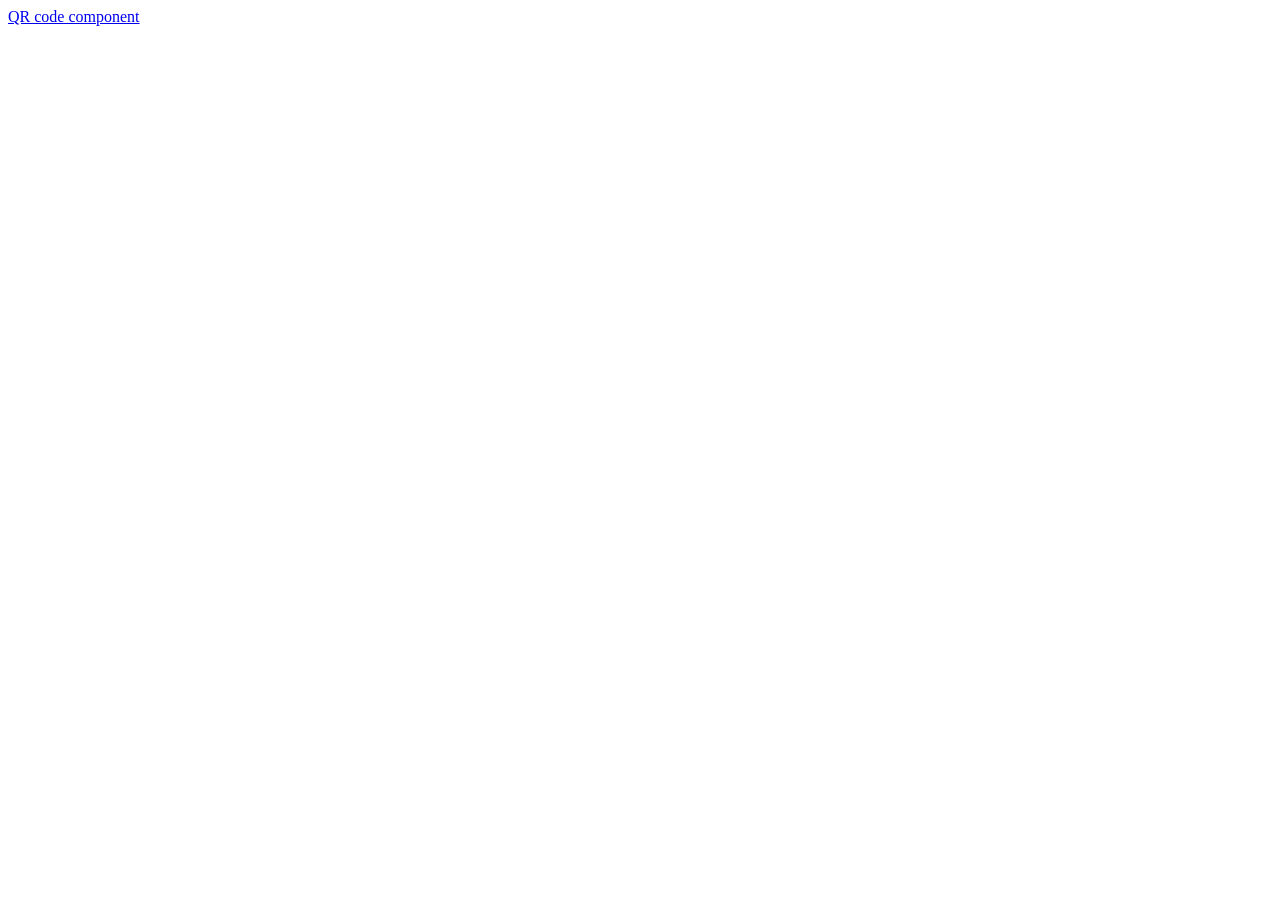
==== index.html @ f728a5e2 "Create index.html" ====
<!DOCTYPE html>
<html lang="en">
<head>
  <meta charset="UTF-8">
  <meta name="viewport" content="width=device-width, initial-scale=1.0">
  <title>Index</title>
</head>
<body>
  <a href="/qr-code-component-main">QR code component</a>
</body>
</html>
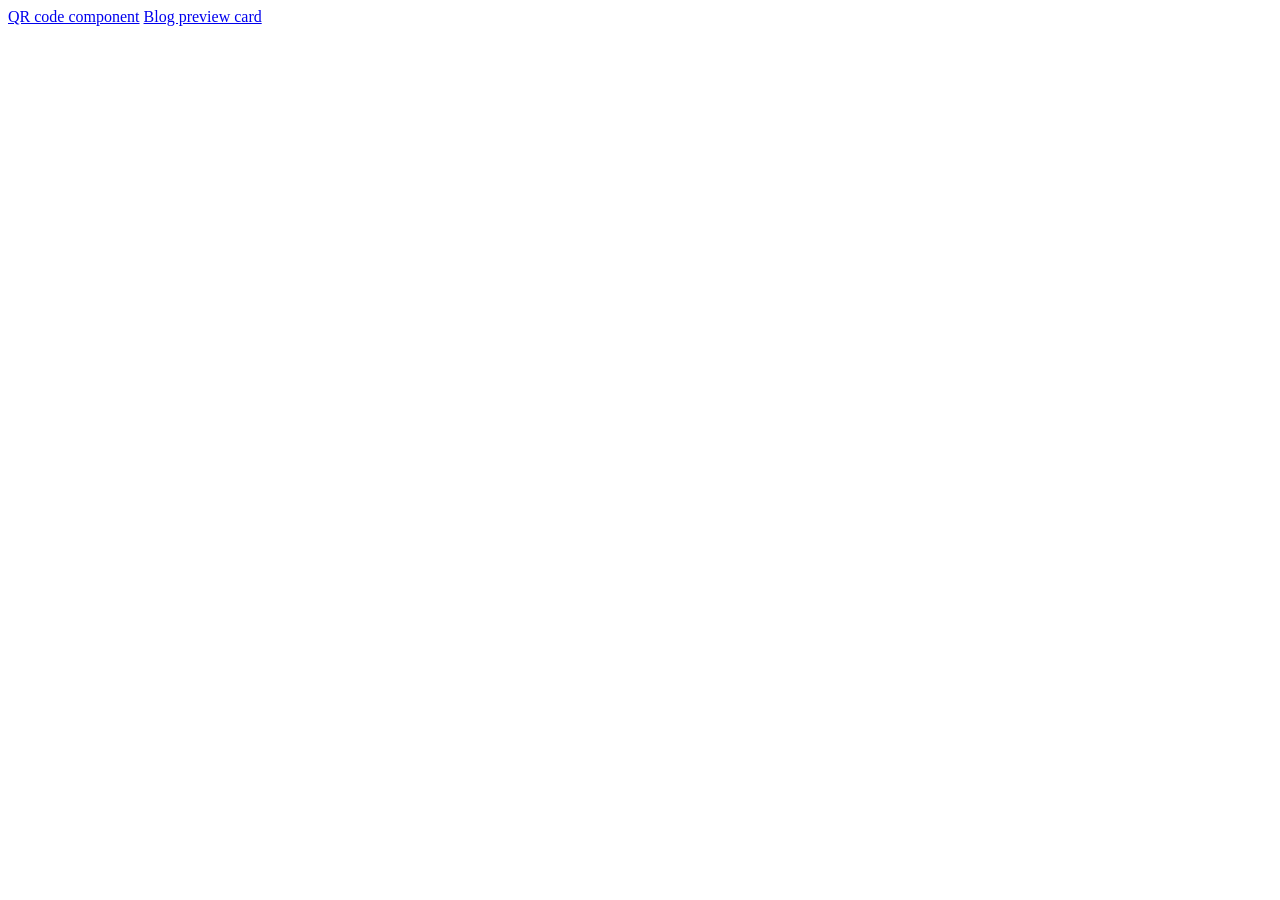
==== commit a41ae993: "Initial commit" ====
--- a/index.html
+++ b/index.html
@@ -7,5 +7,6 @@
 </head>
 <body>
   <a href="/qr-code-component-main">QR code component</a>
+  <a href="/blog-preview-card-main">Blog preview card</a>
 </body>
 </html>
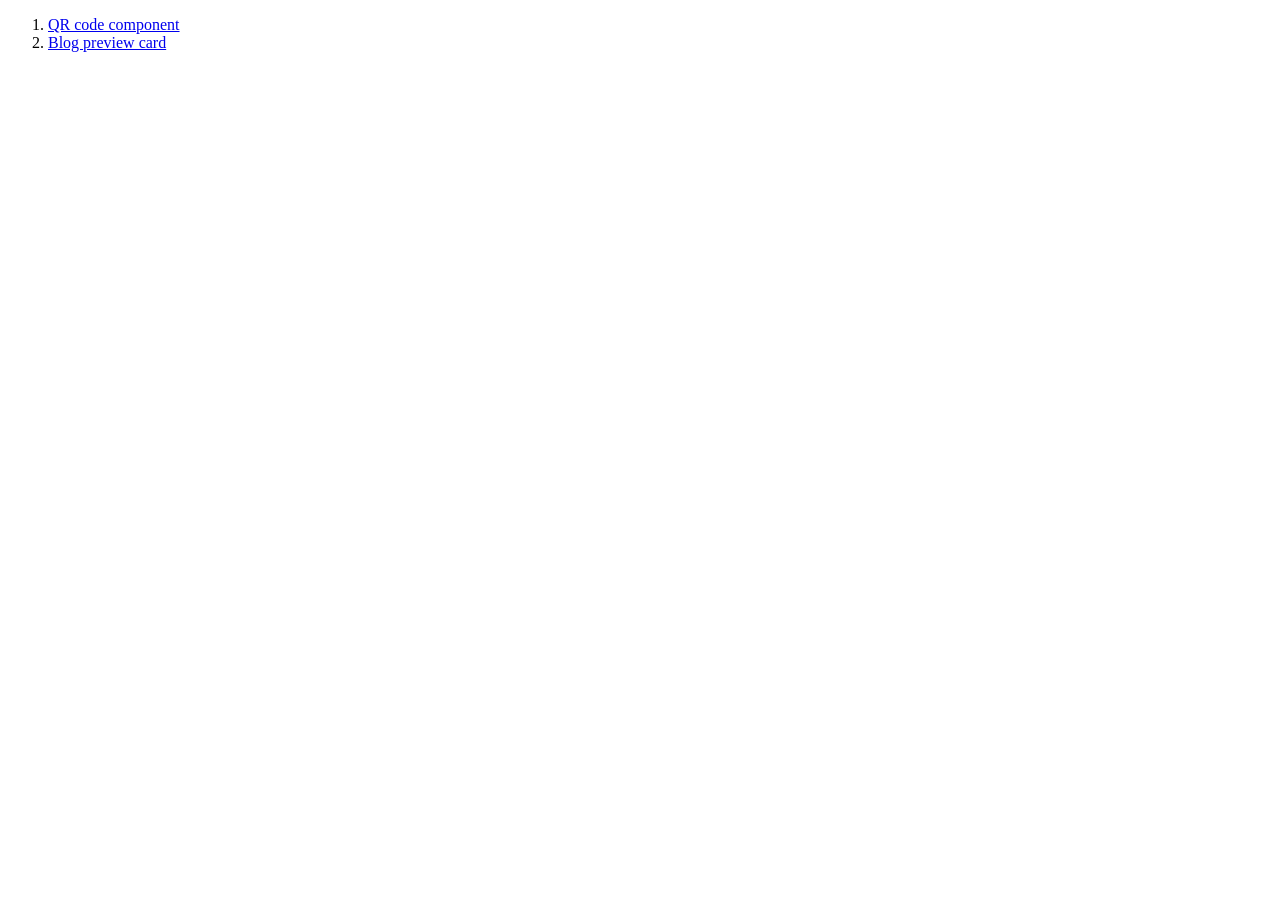
==== commit dbbf96c7: "Index.html update" ====
--- a/index.html
+++ b/index.html
@@ -6,7 +6,13 @@
   <title>Index</title>
 </head>
 <body>
-  <a href="/qr-code-component-main">QR code component</a>
-  <a href="/blog-preview-card-main">Blog preview card</a>
+  <ol>
+    <li>
+      <a href="/qr-code-component-main">QR code component</a>
+    </li>
+    <li>
+      <a href="/blog-preview-card-main">Blog preview card</a>
+    </li>
+  </ol>
 </body>
 </html>
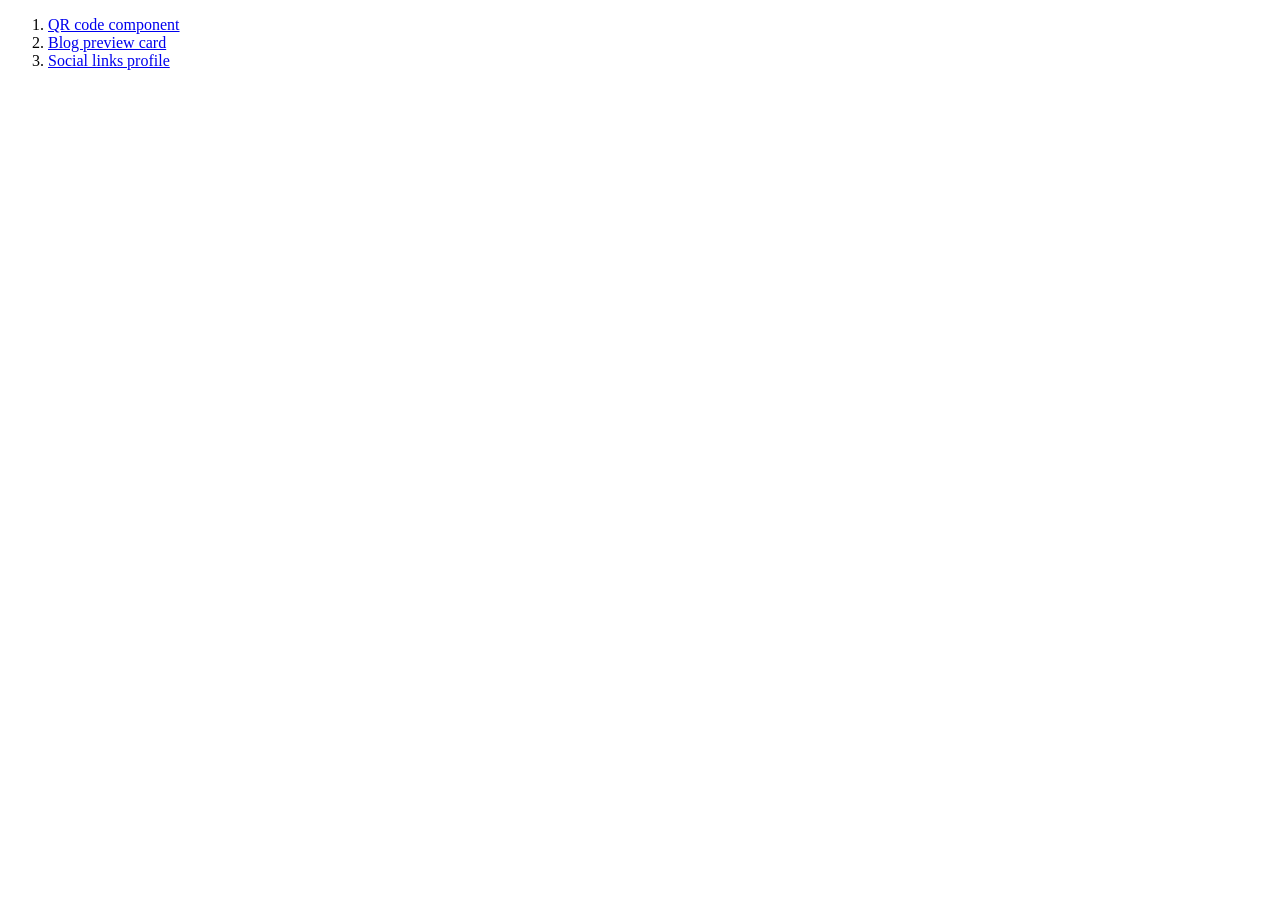
==== commit cfab1ed3: "Initial commit" ====
--- a/index.html
+++ b/index.html
@@ -13,6 +13,9 @@
     <li>
       <a href="/blog-preview-card-main">Blog preview card</a>
     </li>
+    <li>
+      <a href="/social-links-profile-main">Social links profile</a>
+    </li>
   </ol>
 </body>
 </html>
